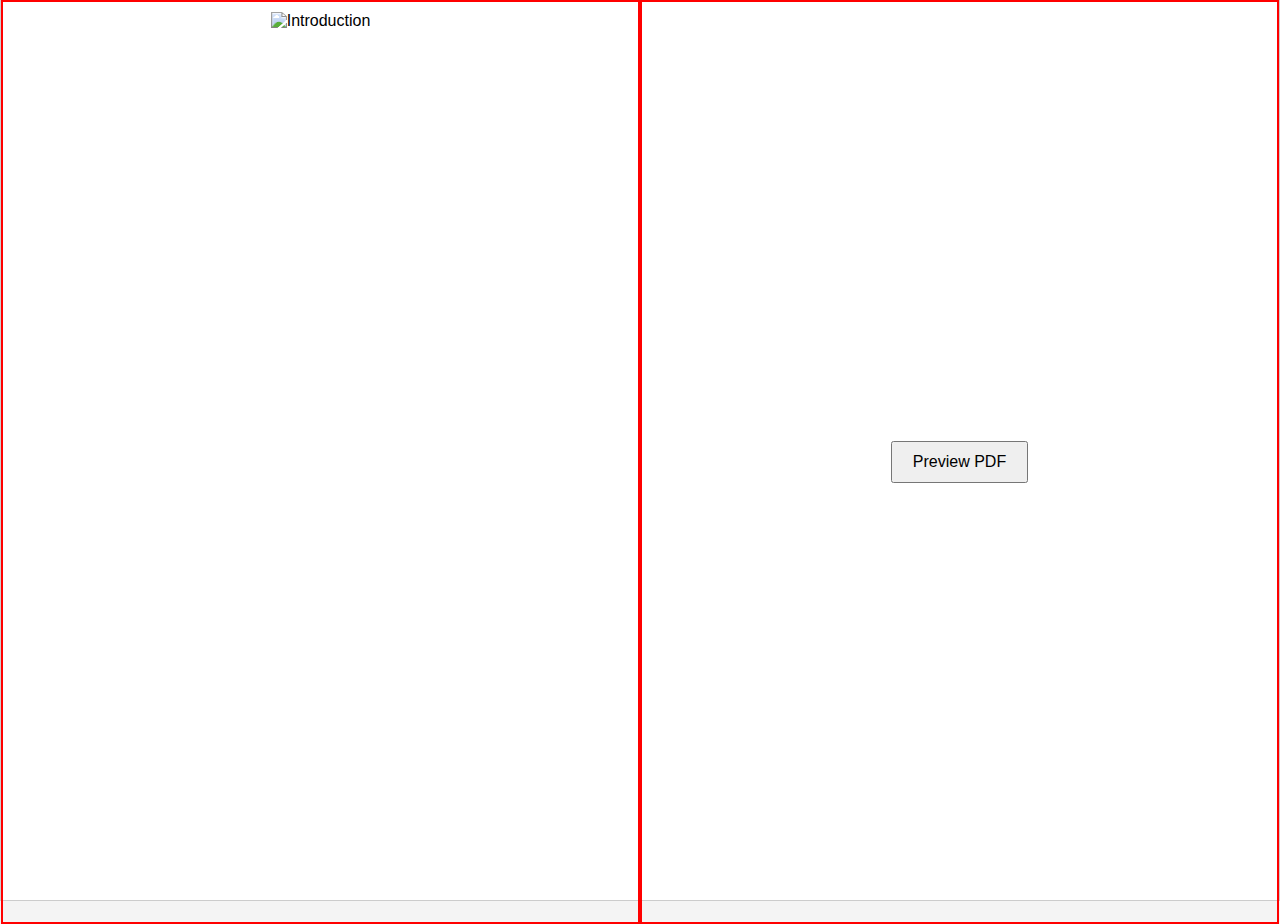
==== index.html @ f8a88284 "Project Skeleton Setup" ====
<!DOCTYPE html>
<html lang="en">
<head>
    <meta charset="UTF-8">
    <meta name="viewport" content="width=device-width, initial-scale=1.0">
    <title>Travel Agency Dashboard</title>
    <link rel="stylesheet" href="styles.css">
</head>
<body>
    <div class="container">
        <div class="left-column">
            <img id="image-preview" src="https://fakeimg.pl/600x400?text=Home+Image" alt="Introduction" />
        </div>
        <div class="right-column">
            <button id="preview-button">Preview PDF</button>
        </div>
    </div>

    <script src="script.js"></script>
</body>
</html>
---- styles.css ----
body {
    font-family: Arial, sans-serif;
    margin: 0;
    padding: 0;
    display: flex;
    justify-content: center;
    align-items: center;
    height: 100vh;
    background-color: #f4f4f4;
}

.container {
    display: flex;
    width: 100%;
    height: 100vh;
    border: 1px solid #ccc;
    background-color: #fff;
}

.left-column, .right-column {
    border: 2px solid red;
    width: 50%;
    height: 100vh;
    padding: 10px;
    display: flex;
    justify-content: center;
    align-items: flex-start;
}

.left-column img {
    max-width: 100%;
    max-height: 100%;
    object-fit: contain;
}

.right-column {
    display: flex;
    justify-content: center;
    align-items: center;
}

#preview-button {
    padding: 10px 20px;
    font-size: 16px;
    cursor: pointer;
}
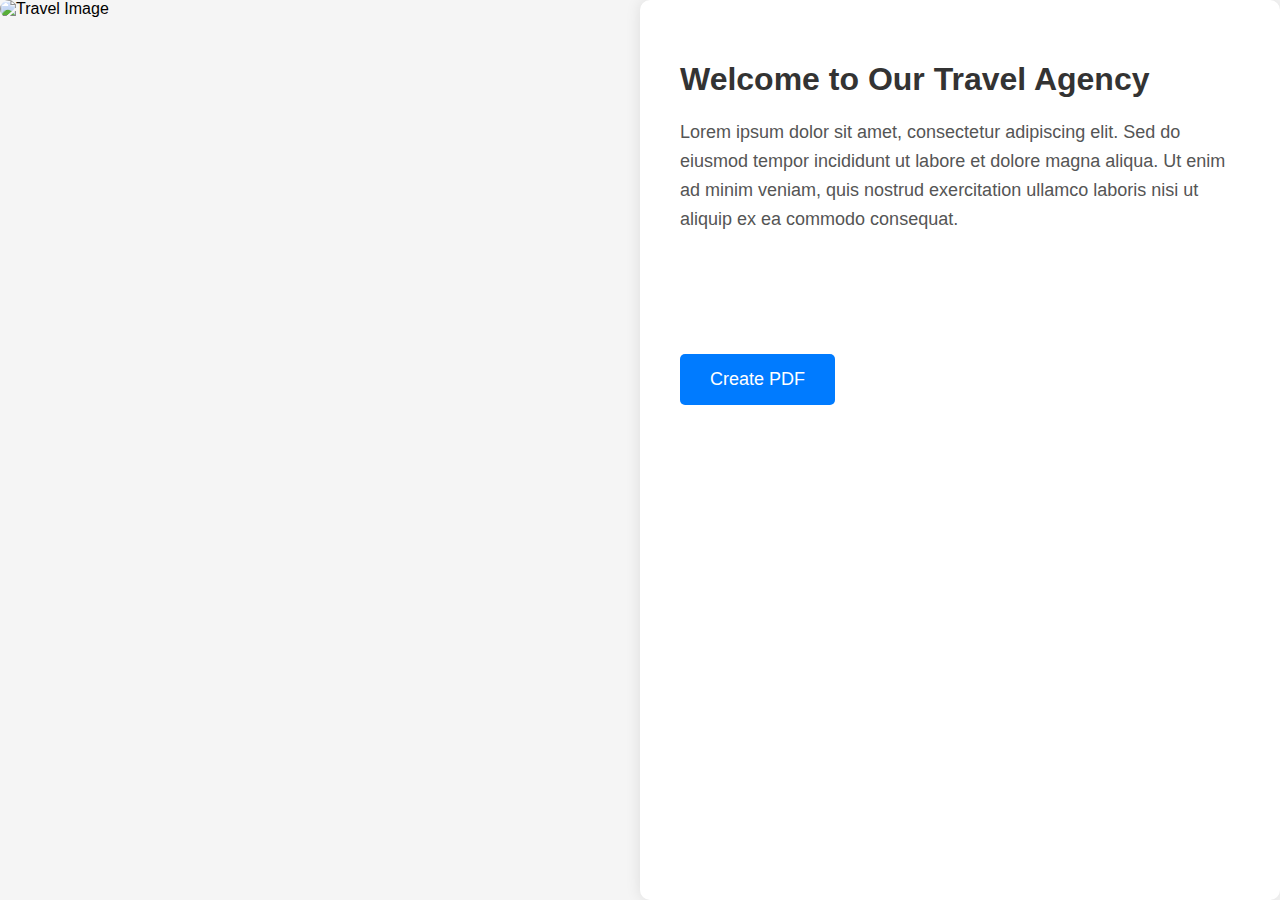
==== commit bf2c4266: "50% of the idea done." ====
--- a/index.html
+++ b/index.html
@@ -3,16 +3,26 @@
 <head>
     <meta charset="UTF-8">
     <meta name="viewport" content="width=device-width, initial-scale=1.0">
-    <title>Travel Agency Dashboard</title>
+    <title>Travel Agency Home Page</title>
     <link rel="stylesheet" href="styles.css">
 </head>
 <body>
     <div class="container">
         <div class="left-column">
-            <img id="image-preview" src="https://fakeimg.pl/600x400?text=Home+Image" alt="Introduction" />
+            <img id="home-image" src="https://fakeimg.pl/800x800?text=Travel+Image" alt="Travel Image" />
         </div>
         <div class="right-column">
-            <button id="preview-button">Preview PDF</button>
+            <h1>Welcome to Our Travel Agency</h1>
+            <p>Lorem ipsum dolor sit amet, consectetur adipiscing elit. Sed do eiusmod tempor incididunt ut labore et dolore magna aliqua. Ut enim ad minim veniam, quis nostrud exercitation ullamco laboris nisi ut aliquip ex ea commodo consequat.</p>
+            
+            <!-- Creative element: a quote slider -->
+            <div class="quote-slider">
+                <div class="quote">"The world is a book, and those who do not travel read only one page." - Saint Augustine</div>
+                <div class="quote">"Travel makes one modest. You see what a tiny place you occupy in the world." - Gustave Flaubert</div>
+                <div class="quote">"To travel is to live." - Hans Christian Andersen</div>
+            </div>
+
+            <button id="create-pdf-button" onclick="window.location.href='create.html'">Create PDF</button>
         </div>
     </div>
 
--- a/styles.css
+++ b/styles.css
@@ -1,46 +1,87 @@
 body {
+    margin: 0;
     font-family: Arial, sans-serif;
-    margin: 0;
-    padding: 0;
     display: flex;
-    justify-content: center;
-    align-items: center;
     height: 100vh;
-    background-color: #f4f4f4;
+    overflow: hidden;
+    background-color: #f5f5f5;
 }
 
 .container {
     display: flex;
     width: 100%;
-    height: 100vh;
-    border: 1px solid #ccc;
-    background-color: #fff;
+    height: 100%;
+    /* align-items: center; */
+    /* justify-content: center; */
+
 }
 
-.left-column, .right-column {
-    border: 2px solid red;
+.left-column {
     width: 50%;
-    height: 100vh;
-    padding: 10px;
-    display: flex;
-    justify-content: center;
-    align-items: flex-start;
+    
 }
 
 .left-column img {
     max-width: 100%;
-    max-height: 100%;
-    object-fit: contain;
+    height: auto;
+    border-radius: 10px;
 }
 
 .right-column {
-    display: flex;
-    justify-content: center;
-    align-items: center;
+    width: 50%;
+    background-color: #ffffff;
+    padding: 40px;
+    box-shadow: 0 0 15px rgba(0, 0, 0, 0.1);
+    border-radius: 10px;
+    box-sizing: border-box;
 }
 
-#preview-button {
-    padding: 10px 20px;
+.right-column h1 {
+    font-size: 32px;
+    margin-bottom: 20px;
+    color: #333;
+}
+
+.right-column p {
+    font-size: 18px;
+    line-height: 1.6;
+    color: #555;
+    margin-bottom: 30px;
+}
+
+/* Creative Element: Quote Slider */
+.quote-slider {
+    margin-bottom: 30px;
+    position: relative;
+    height: 60px;
+    overflow: hidden;
+}
+
+.quote-slider .quote {
     font-size: 16px;
+    color: #007BFF;
+    position: absolute;
+    width: 100%;
+    opacity: 0;
+    transition: opacity 1s ease-in-out;
+    text-align: center;
+}
+
+.quote-slider .quote.active {
+    opacity: 1;
+}
+
+#create-pdf-button {
+    padding: 15px 30px;
+    font-size: 18px;
+    background-color: #007BFF;
+    color: white;
+    border: none;
+    border-radius: 5px;
     cursor: pointer;
+    transition: background-color 0.3s ease;
 }
+
+#create-pdf-button:hover {
+    background-color: #0056b3;
+}
